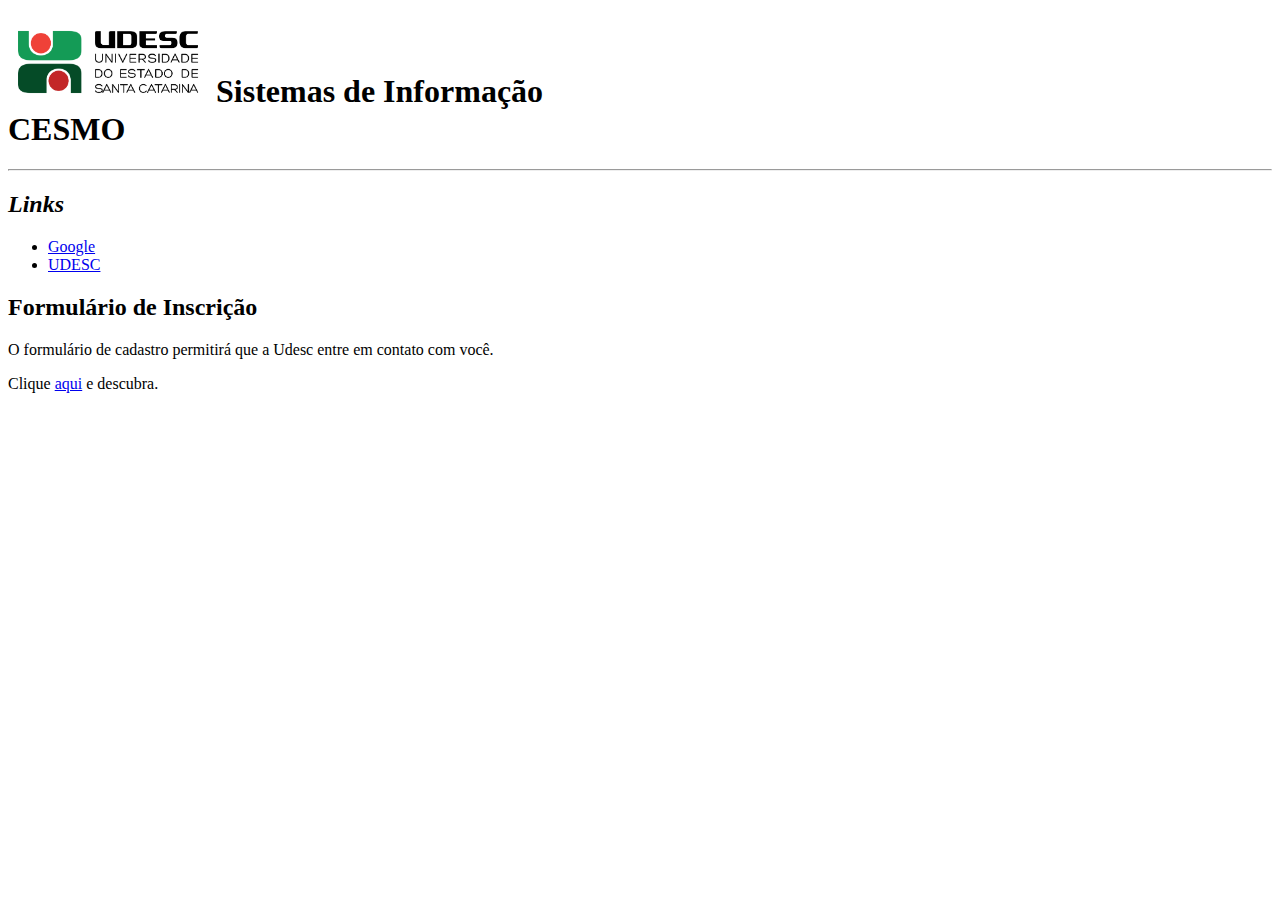
==== front-end/index.html @ 824b0ba8 "Versão inicial do front-end" ====
<!DOCTYPE html>
<html lang="pt-BR">
<head>
    <meta charset="UTF-8">
    <meta name="viewport" content="width=device-width, initial-scale=1.0">
    <title>Página de Apresentação</title>
</head>
<body>
    
    <h1>
        <img src="./assets/img/udesc.jpg.jpg" alt="Logotipo da Udesc" srcser="" width="200px">
        Sistemas de Informação
        <br>
        CESMO
    </h1>
    
    <hr>
    
    <h2><i>Links</i></h2>
    
    <ul>
        <li>
            <a href="https://www.google.com/" target="_blank">Google</a>
        </li>
        <li>
            <a href="https://www.udesc.com.br/" target="_blank">UDESC</a>
        </li>
    </ul>

    <h2>Formulário de Inscrição</h2>
    
    <p>
        O formulário de cadastro permitirá que a Udesc entre em contato com você.
    </p>

    <p>
        Clique <a href="./formulario.html">aqui</a> e descubra.
    </p>
</body>
</html>
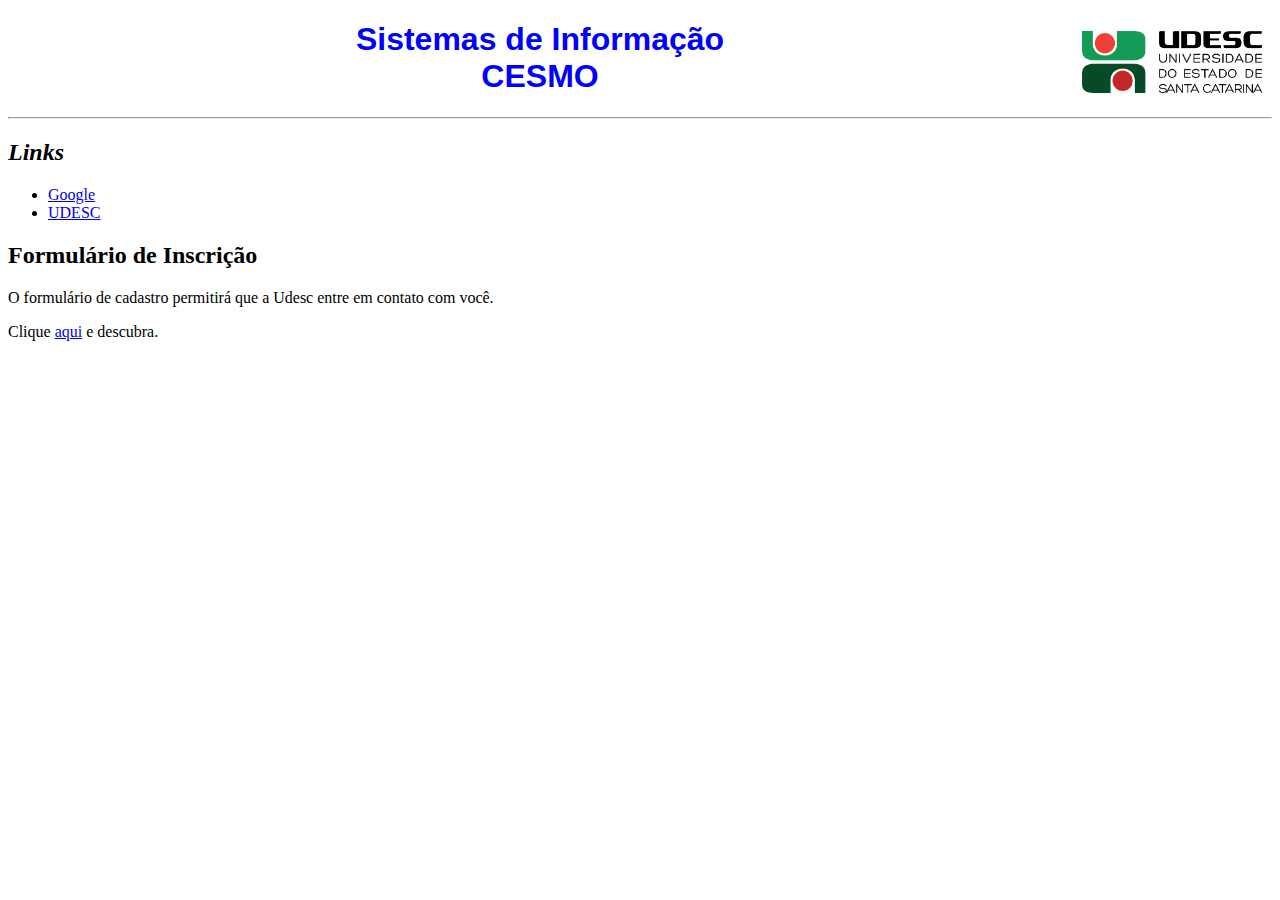
==== commit 0c9ab21f: "Adição do CSS" ====
--- a/front-end/index.html
+++ b/front-end/index.html
@@ -4,6 +4,18 @@
     <meta charset="UTF-8">
     <meta name="viewport" content="width=device-width, initial-scale=1.0">
     <title>Página de Apresentação</title>
+    <style>
+        img {
+            float: right;
+        }
+        h1 {
+            color: blue;
+            font-family: Arial,Helvetica, sans-serif;
+            font-weight: bolder;
+            text-align: center;
+        }
+        
+    </style>
 </head>
 <body>
     
